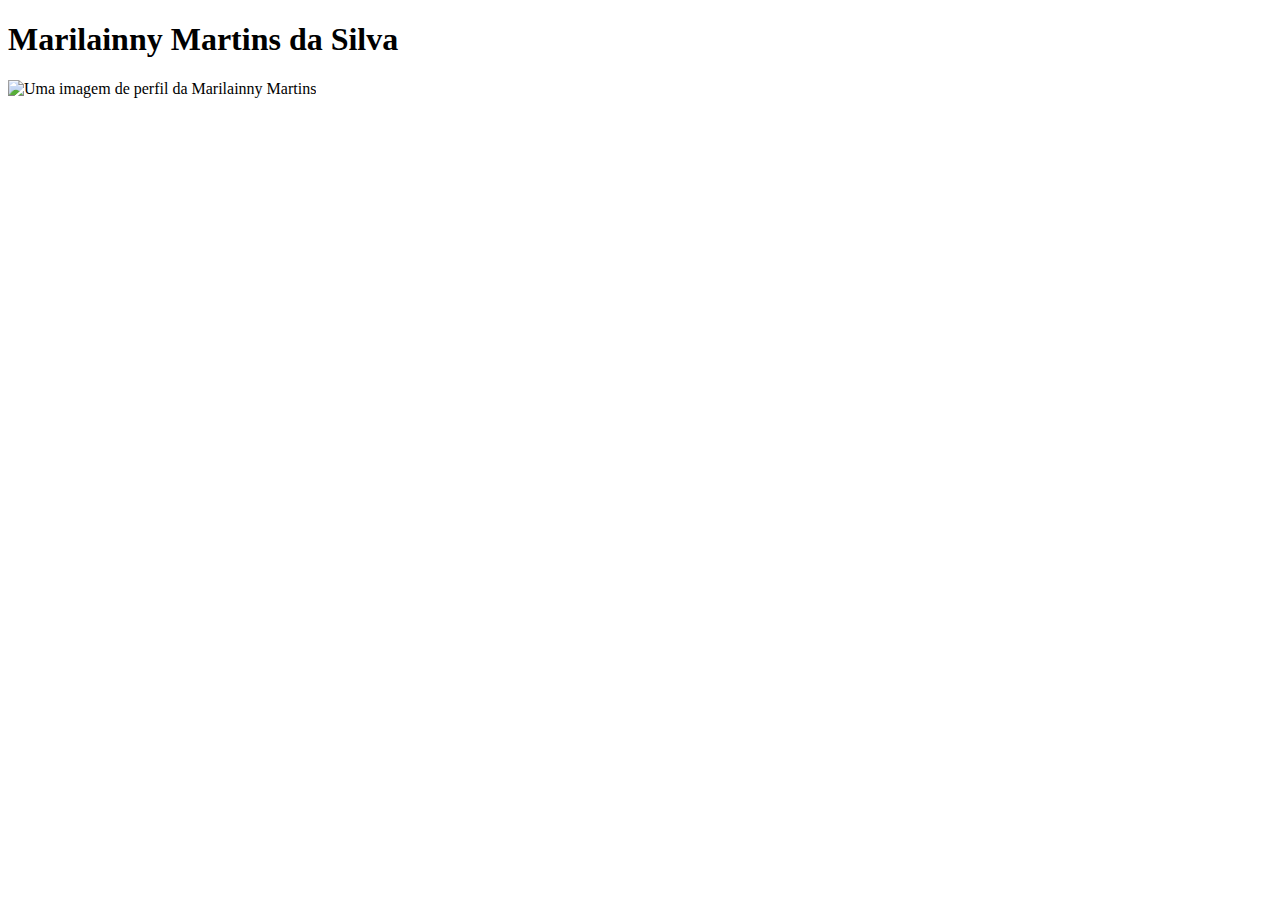
==== profile.html @ 508f2002 "pagina profile" ====
<!DOCTYPE html>
<!--
Created using JS Bin
http://jsbin.com

Copyright (c) 2018 by anonymous (http://jsbin.com/wefuwixovu/1/edit)

Released under the MIT license: http://jsbin.mit-license.org
-->
<meta name="robots" content="noindex">
<html>
<head>
  <meta charset="utf-8">
  <meta name="MyProfile" content="width=device-width">
  <title>Meu Perfil</title>
</head>
<body>
  <h1>Marilainny Martins da Silva</h1>
  <img alt="Uma imagem de perfil da Marilainny Martins" src="home/mmsdesenvolvimentos/site/imagem/perfil/img_perfil.jpg">
</body>
</html>
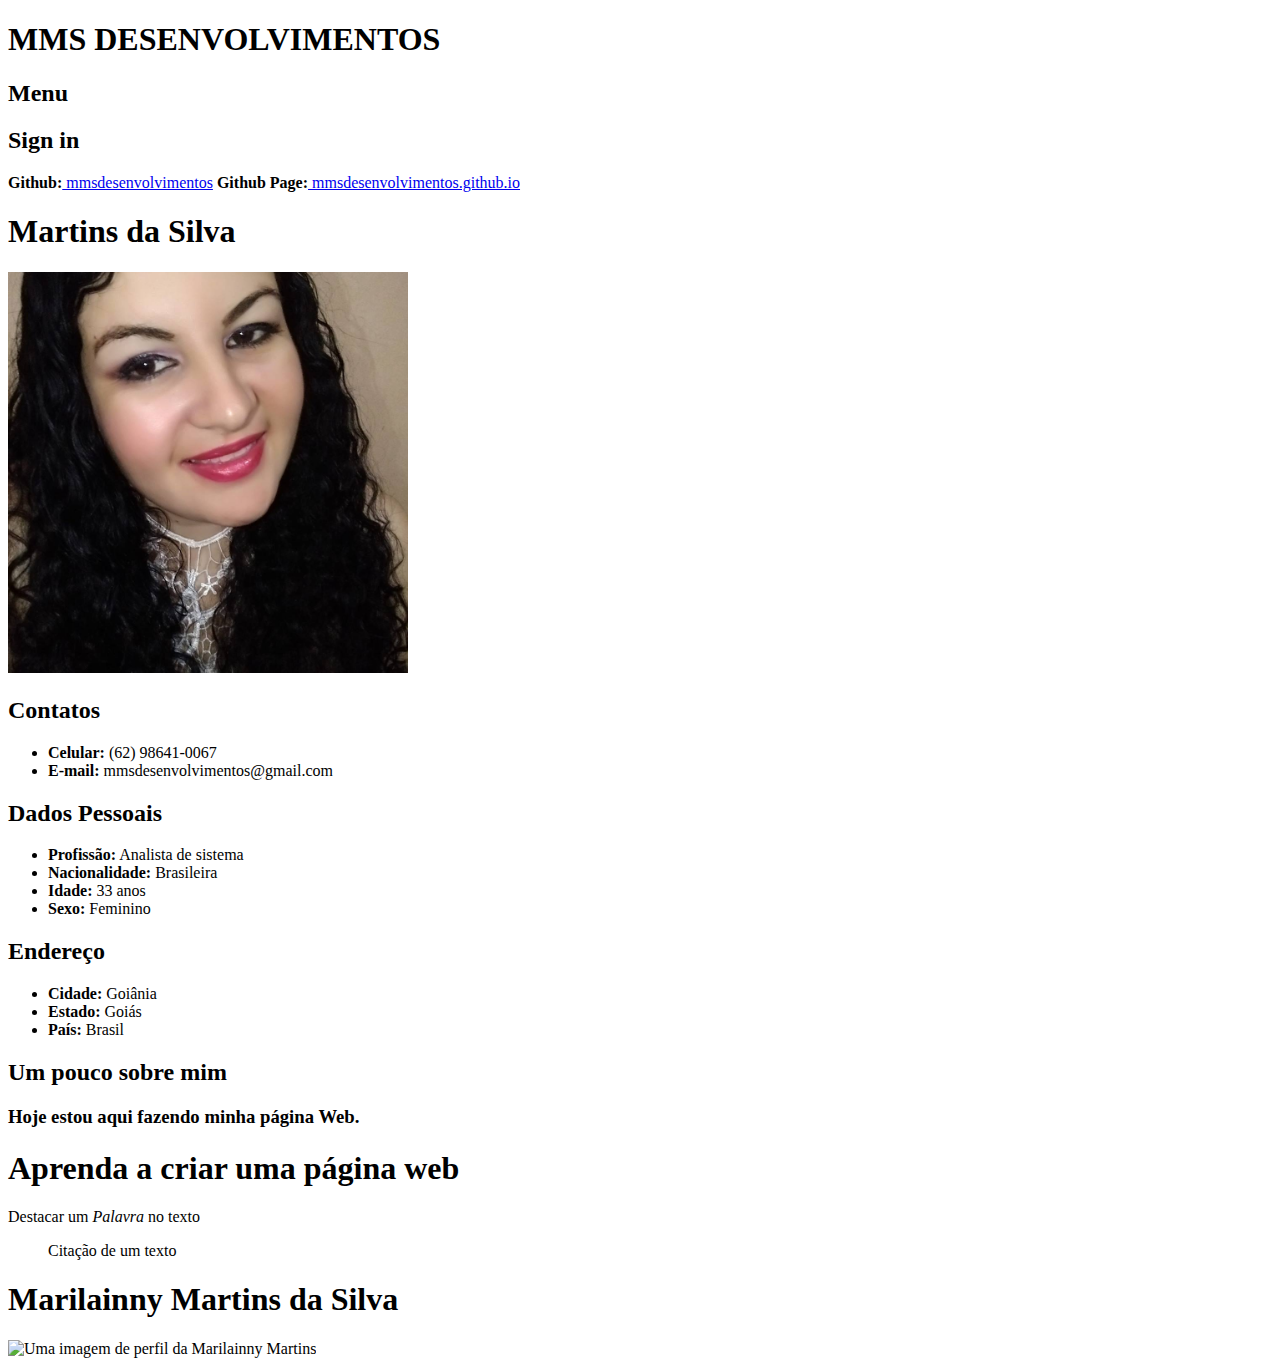
==== commit ac729eac: "nova pagina" ====
--- a/profile.html
+++ b/profile.html
@@ -1,4 +1,79 @@
 <!DOCTYPE html>
+<!-- informar que o tipo do documento é HTML -->
+<html lang="pt-br">
+<!--informa o idioma da página-->
+
+<head>
+  <!--Cabeçalho da página-->
+  <meta charset="utf-8">
+  <!--informa que usa caracteres especiais-->
+  <meta name="MyProfile" content="width=device-width">
+  <!--Descrição do cabeçalho da página-->
+  <title>Meu Perfil</title>
+  <!--título da guia-->
+</head>
+
+<body>
+
+  <header>
+    <h1>MMS DESENVOLVIMENTOS</h1>
+    <h2>Menu</h2>
+    <h2>Sign in</h2>
+  </header>
+  <nav>
+    <b>Github:</b><a href="https://github.com/mmsdesenvolvimentos/mmsdesenvolvimentos.github.io"> mmsdesenvolvimentos</a>
+    <!--Ao inserir um link usar <a></a>-->
+    <b>Github Page:</b><a href="mmsdesenvolvimentos.github.io"> mmsdesenvolvimentos.github.io</a>
+  </nav>
+  <h1><span class="nomeCompleto">Martins da Silva</span></h1>
+
+  <img id="imagemPerfil" alt="Uma imagem de perfil da Marilainny Martins" width=400 src="/imagem/perfil/img_perfil.jpg"
+    title="Uma Imagem do Perfil da Marilainny!" />
+  <!--Ao passar o mouse sobre a foto irá mostrar o texto informado-->
+
+  <section id="contatos">
+    <!--seções de agrupamentos de textos-->
+    <h2>Contatos</h2>
+    <ul>
+      <li><b>Celular:</b> (62) 98641-0067</li>
+      <li><b>E-mail:</b> mmsdesenvolvimentos@gmail.com</li>
+    </ul>
+  </section>
+  <section id="dadosPessoais">
+    <h2><b>Dados Pessoais</b></h2>
+    <ul>
+      <li><b>Profissão:</b> Analista de sistema</li>
+      <li><b>Nacionalidade:</b> Brasileira</li>
+      <li><b>Idade:</b> 33 anos</li>
+      <li><b>Sexo:</b> Feminino</li>
+    </ul>
+  </section>
+  </section id="endereco">
+  <h2><b>Endereço</b></h2>
+  <ul>
+    <li><b>Cidade:</b> Goiânia</li>
+    <li><b>Estado:</b> Goiás</li>
+    <li><b>País:</b> Brasil</li>
+  </ul>
+  <section>
+    <article>
+      <!--conteúdo principal da página-->
+      <h2>Um pouco sobre mim</h2>
+      <h3>Hoje estou aqui fazendo minha página Web.</h3>
+    </article>
+    <aside>
+      <!--assuntos paralelo ao da página-->
+      <h1>Aprenda a criar uma página web</h1>
+    </aside>
+    <footer>
+      <!--Rodapé da página-->
+      <p>Destacar um <em>Palavra</em> no texto</p>
+      <!--Enfase no texto-->
+      <blockquote>Citação de um texto</blockquote>
+    </footer>
+</body>
+
+</html><!DOCTYPE html>
 <!--
 Created using JS Bin
 http://jsbin.com
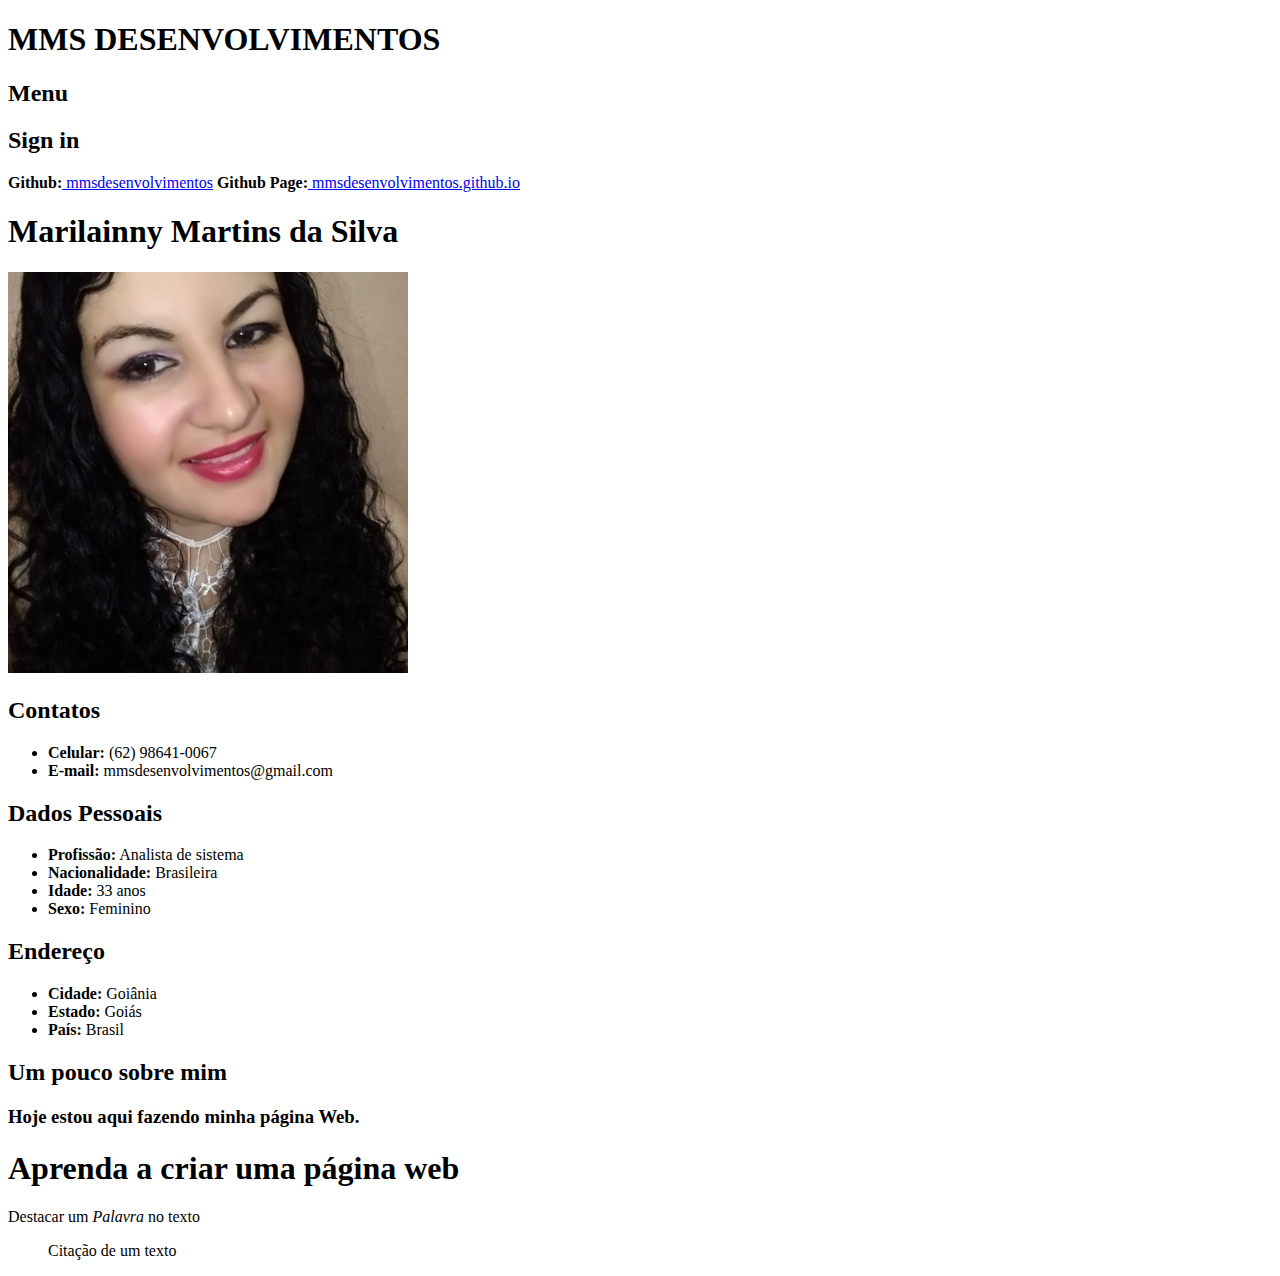
==== commit 89a1675d: "acrescentando css" ====
--- a/profile.html
+++ b/profile.html
@@ -9,8 +9,8 @@
   <!--informa que usa caracteres especiais-->
   <meta name="MyProfile" content="width=device-width">
   <!--Descrição do cabeçalho da página-->
-  <title>Meu Perfil</title>
-  <!--título da guia-->
+  <title>Meu Perfil</title><!--título da guia-->
+  <link rel="stylesheet" href="css/styles.css"> <!--link para o style css-->
 </head>
 
 <body>
@@ -25,9 +25,9 @@
     <!--Ao inserir um link usar <a></a>-->
     <b>Github Page:</b><a href="mmsdesenvolvimentos.github.io"> mmsdesenvolvimentos.github.io</a>
   </nav>
-  <h1><span class="nomeCompleto">Martins da Silva</span></h1>
+  <h1><span class="nomeCompleto">Marilainny Martins da Silva</span></h1>
 
-  <img id="imagemPerfil" alt="Uma imagem de perfil da Marilainny Martins" width=400 src="/imagem/perfil/img_perfil.jpg"
+  <img id="imagemPerfil" alt="Uma imagem de perfil da Marilainny Martins" width=400 src="/image/perfil/img_perfil.jpg"
     title="Uma Imagem do Perfil da Marilainny!" />
   <!--Ao passar o mouse sobre a foto irá mostrar o texto informado-->
 
@@ -73,24 +73,4 @@
     </footer>
 </body>
 
-</html><!DOCTYPE html>
-<!--
-Created using JS Bin
-http://jsbin.com
-
-Copyright (c) 2018 by anonymous (http://jsbin.com/wefuwixovu/1/edit)
-
-Released under the MIT license: http://jsbin.mit-license.org
--->
-<meta name="robots" content="noindex">
-<html>
-<head>
-  <meta charset="utf-8">
-  <meta name="MyProfile" content="width=device-width">
-  <title>Meu Perfil</title>
-</head>
-<body>
-  <h1>Marilainny Martins da Silva</h1>
-  <img alt="Uma imagem de perfil da Marilainny Martins" src="home/mmsdesenvolvimentos/site/imagem/perfil/img_perfil.jpg">
-</body>
 </html>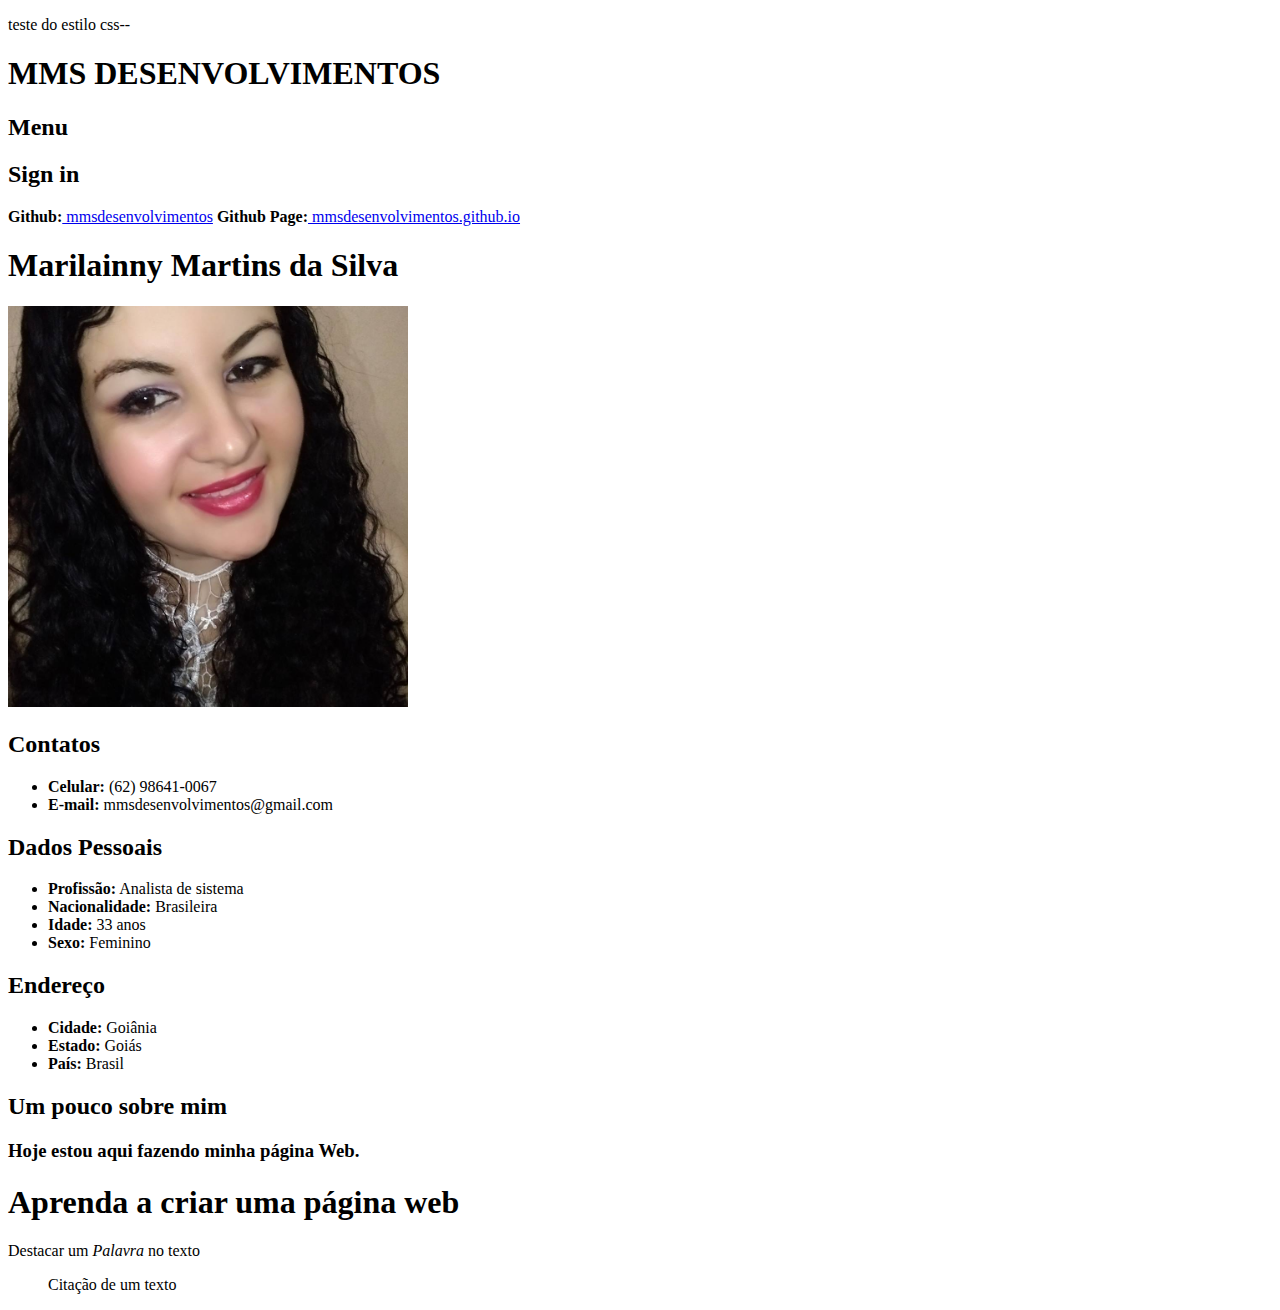
==== commit ecf91e5c: "acrescentando css" ====
--- a/profile.html
+++ b/profile.html
@@ -14,6 +14,7 @@
 </head>
 
 <body>
+  <p>teste do estilo css--</p>
 
   <header>
     <h1>MMS DESENVOLVIMENTOS</h1>
